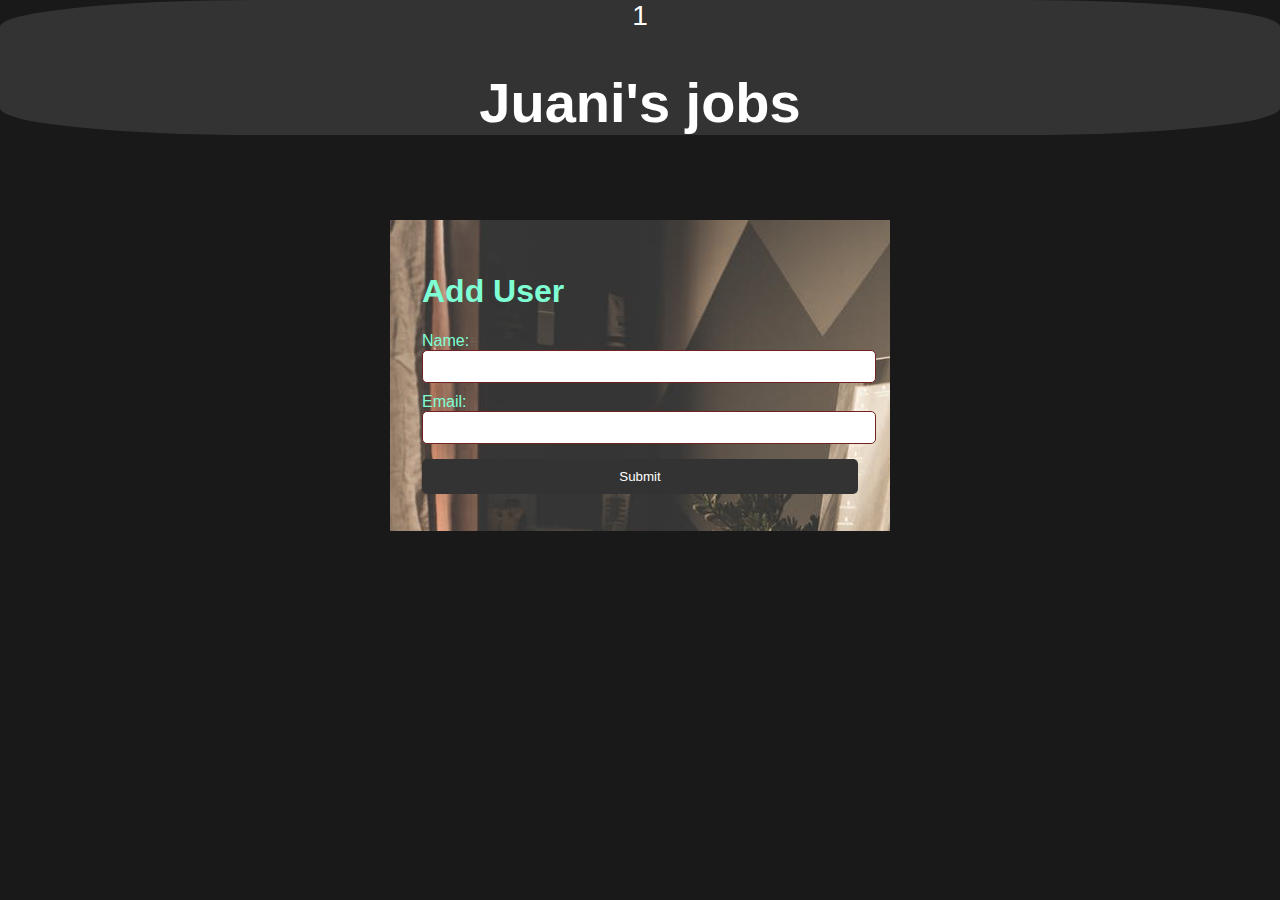
==== login.html @ 7e84144a "version1" ====
<!DOCTYPE html>
<html lang="en">

<head>
    <meta charset="UTF-8" />
    <meta name="viewport" content="width=device-width, initial-scale=1.0" />
    <meta http-equiv="X-UA-Compatible" content="ie=edge" />
    <title>JS For Beginners</title>
    <link rel="stylesheet" href="style.css">
</head>

<body>
    <header>
        <div class="a2">1
            <h1><a href="./index.html">Juani's jobs</a> </h1>
        </div>
    </header>

    <section class="container">
        <form id="my-form">
            <h1>Add User</h1>
            <div class="msg"></div>
            <div>
                <label for="name">Name:</label>
                <input type="text" id="name">
            </div>
            <div>
                <label for="email">Email: </label>
                <input type="text" id="email">
            </div>
            <input class="btn" type="submit" value="Submit">
        </form>


    </section>


    <script src="main.js"></script>
</body>

</html>
---- style.css ----
body {
    background: rgba(0, 0, 0, 0.9);
    margin: 0;
    color: #fff;
    font-family: 'Segoe UI', Tahoma, Geneva, Verdana, sans-serif;
}

a {
    text-decoration: none;
    color: #fff;
}

.a {
    color: #fff;
    text-decoration: none;
    font-size: 28px;
    background: #333;
    border-radius: 40%;

    text-align: center;
}

.a2 {
    color: #fff;
    text-decoration: none;
    text-align: center;
    font-size: 28px;
    background: #333;
    border-radius: 20%;

}

.text {
    filter: contrast(5px);
    filter: blur(-25px);
    color: #fff;
    font-family: 'Segoe UI', Tahoma, Geneva, Verdana, sans-serif;
    text-decoration: none;
    border-radius: 40%;
    font-size: 28px;
    text-align: center;
}

.showcase::after {
    content: '';
    height: 60vh;
    width: 100%;
    background-image: url(./pexels-photo-450035.jpeg);
    background-size: cover;
    background-repeat: no-repeat;
    background-position: center;
    display: block;
    filter: blur(8px);
    -webkit-filter: blur(10px);
    transition: all 1000ms;
}

.showcase:hover::after {
    filter: blur(0px);
    -webkit-filter: blur(0px);
}

.showcase:hover .content {
    filter: blur(2px);
    -webkit-filter: blur(2px);
}

.content {
    position: absolute;
    z-index: 1;
    top: 10%;
    left: 50%;
    margin-top: 150px;
    margin-left: -145px;
    width: 300px;
    height: 350px;
    text-align: center;
    transition: all 1000ms;
}

.content .logo {
    position: absolute;
    height: 150px;
    width: 150px;
    border-radius: 50%;
    border: #333 dotted 2px;
    margin-top: -52%;
    margin-left: -25%;
}

.content .title {
    font-size: 2.2rem;
    margin-top: 1vh;
}

.content .text {
    line-height: 1.7;
    margin-top: 3rem;
}

.container {
    max-width: 960px;
    margin: auto;
    overflow: hidden;
    padding: 4rem 1rem;
}

.grid-3 {
    display: grid;
    grid-gap: 20px;
    grid-template-columns: repeat(4, 1fr);
}

.grid-2 {
    display: grid;
    grid-gap: 20px;
    grid-template-columns: repeat(4, 1fr);
}

.center {
    text-align: center;
    margin: auto;
}

.bg-light {
    background: #f4f4f4;
    color: #333;
}

.bg-dark {
    background: #333;
    color: #f4f4f4;
}

footer {
    padding: 2.2rem;
}

footer p {
    margin: 0;
}

.container {
    margin: auto;
    width: 500px;
    overflow: auto;
    padding: 3rem 2rem;
}

#my-form {
    padding: 2rem;
    background: url(./pexels-photo-450035.jpeg);
    color: aquamarine;
}

#my-form label {
    display: block;
}

#my-form input[type='text'] {
    width: 100%;
    padding: 8px;
    margin-bottom: 10px;
    border-radius: 5px;
    border: 1px solid rgb(114, 33, 33);
}

.btn {
    display: block;
    width: 100%;
    padding: 10px 15px;
    border: 0;
    background: #333;
    color: #fff;
    border-radius: 5px;
    margin: 5px 0;
}

.btn:hover {
    background: #444;
}

.bg-dark {
    background: #333;
    color: #fff;
}

.error {
    background: orangered;
    color: #fff;
    padding: 5px;
    margin: 5px;
}

/* Small Screens */
@media (max-width: 560px) {
    .showcase::after {
        height: 50vh;
    }

    .content {
        top: 5%;
        margin-top: 5px;
    }

    .content .logo {
        height: 140px;
        width: 140px;
    }

    .content .text {
        display: none;
    }

    .grid-3,
    .grid-2 {
        grid-template-columns: 1fr;
    }

    .services div {
        border-bottom: #333 dashed 1px;
        padding: 1.2rem 1rem;
    }
}

/* Landscape */
@media (max-height: 500px) {

    .content .title,
    .content .text {
        display: none;
    }

    .content {
        top: 0;
    }

    .content .logo {
        position: absolute;
        top: 335px;
    }
}
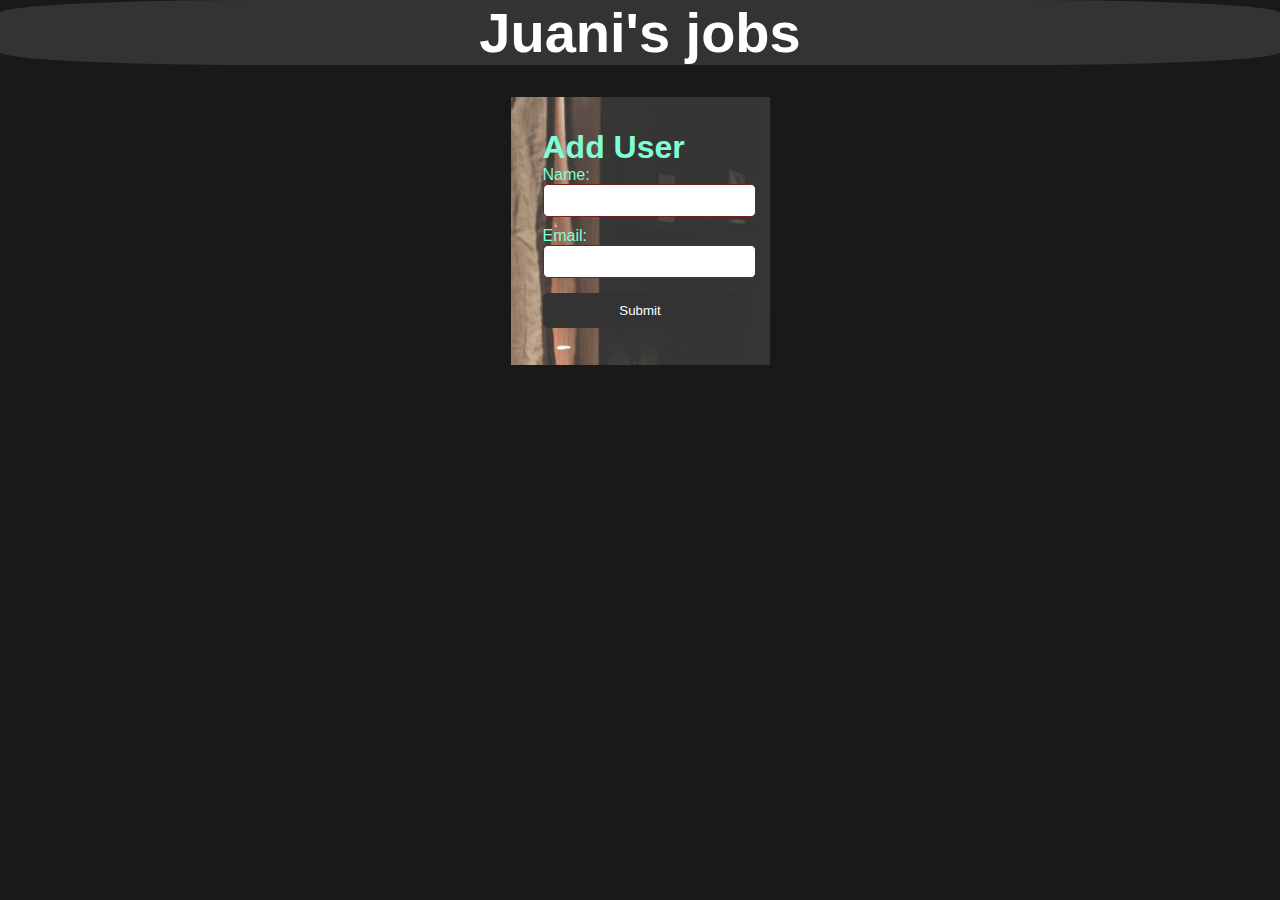
==== commit 2646a8b3: "19/72022-16:36" ====
--- a/login.html
+++ b/login.html
@@ -11,7 +11,7 @@
 
 <body>
     <header>
-        <div class="a2">1
+        <div class="a2">
             <h1><a href="./index.html">Juani's jobs</a> </h1>
         </div>
     </header>
--- a/style.css
+++ b/style.css
@@ -1,23 +1,161 @@
+* {
+    padding: 0;
+    margin: 0;
+    margin-left: auto;
+    margin-right: auto;
+   
+}
 body {
+   
+    width: 100%;
+    margin-left: auto;
+    margin-right: auto;
     background: rgba(0, 0, 0, 0.9);
-    margin: 0;
     color: #fff;
     font-family: 'Segoe UI', Tahoma, Geneva, Verdana, sans-serif;
 }
-
+.imagenes{width: 150px;
+height:150px;}
 a {
     text-decoration: none;
     color: #fff;
 }
-
+ul {
+    clear: both;}
+  
+  li {
+    width: 150px;
+    height: 150px;
+    margin-right: 30px;
+    margin-bottom: 30px;
+    float: left;
+    list-style: none;
+    position: relative;
+    perspective: 800px;}
+  
+  li:nth-child(4), li:nth-child(8){
+    margin-right: 0;}
+  
+  ul a {
+    display: block;
+    display: flex;
+    align-items: center;
+    justify-content: center;
+    font-size: 1em;
+    text-align: center;
+    width: 100px;
+    height: 20px;
+    color: white;
+    padding-top:60px;
+    padding-left: 20px;
+    text-decoration: none;}
+  
+    ul .back{
+      display: flex;
+      justify-content: center;
+      align-items: center;
+    }
+  ul img {
+      width: 135px;
+    height: 135px;
+    margin-left: auto;
+    margin-right: auto;
+    ;
+  display: flex;
+align-items: center;
+justify-content: center;}
+  
+  .xl a {
+    height: 138px;
+    padding-top: 62px;
+    line-height: 32px;}
+  
+  p {
+    color:black;
+    font-size: 1.05em;}
+  
+  p a {color: black;}
+  
+  
+  #region1 .c1 {background-color: #F0AA31;}
+  #region1 .c2 {background-color: #CD4270;}
+  #region1 .c3 {background-color: #458E4B;}
+  #region1 .c4 {background-color: #4D92CC;}
+  #region1 .c5 {background-color: #EFEA42;}
+  #region1 .c6 {background-color: #ECB7D0;}
+  #region1 .c7 {background-color: #ECC374;}
+  #region1 .c8 {background-color: #E98B2E;}
+  
+  #region2 .c1 {background-color: #EB4F43;}
+  #region2 .c2 {background-color: #EED348;}
+  #region2 .c3 {background-color: #062F55;}
+  #region2 .c4 {background-color: #51A50E;}
+  #region2 .c5 {background-color: #F1AAD7;}
+  #region2 .c6 {background-color: #A0F02F;}
+  #region2 .c7 {background-color: #ECC374;}
+  #region2 .c8 {background-color: #E98B2E;}
+  
+  #region3 .c1 {background-color: #4BA158;}
+  #region3 .c2 {background-color: #2E90D5;}
+  #region3 .c3 {background-color: #9C7D46;}
+  #region3 .c4 {background-color: #45A198;}
+  #region3 .c5 {background-color: #C73A39;}
+  #region3 .c6 {background-color: #DD9E2B;}
+  #region3 .c7 {background-color: #979799;}
+  #region3 .c8 {background-color: #CA4488;}
+  
+  #region4 .c1 {background-color: #418242;}
+  #region4 .c2 {background-color: #D26F2B;}
+  #region4 .c3 {background-color: #C93B3D;}
+  #region4 .c4 {background-color: #E09B2C;}
+  #region4 .c5 {background-color: #9D5B9B;}
+  #region4 .c6 {background-color: #305AA4;}
+  #region4 .c7 {background-color: #CD4588;}
+  #region4 .c8 {background-color: #795724;}
+  
+ 
+  .tile {
+    margin-top: 3em;
+    display: grid;
+    grid-template-columns: 1fr 1fr 1fr;
+    grid-column-gap: 2em;
+    grid-row-gap: 3em;
+    width: 90%;
+    height: 90%;
+    position: absolute;
+    -webkit-transform-style: preserve-3d;
+            transform-style: preserve-3d;
+    -webkit-transition: -webkit-transform 1s;
+            transition: transform 1s;
+  }
+  
+  .tile figure {
+    margin: 0;
+    display: block;
+    position: absolute;
+    width: 100%;
+    height: 100%;
+    -webkit-backface-visibility: hidden;
+            backface-visibility: hidden;}
+  
+  .tile .back {
+    -webkit-transform: rotateY( 180deg );
+            transform: rotateY( 180deg );}
+  
+  .tile:hover {
+    -webkit-transform: rotateY( 180deg );
+            transform: rotateY( 180deg );}
 .a {
     color: #fff;
     text-decoration: none;
     font-size: 28px;
+    width: 20%;
+    position: relative;
     background: #333;
     border-radius: 40%;
-
-    text-align: center;
+    text-align: center;
+    margin-left: auto;
+    margin-right: auto;
 }
 
 .a2 {
@@ -42,9 +180,9 @@
 }
 
 .showcase::after {
+    width: 99%;
     content: '';
     height: 60vh;
-    width: 100%;
     background-image: url(./pexels-photo-450035.jpeg);
     background-size: cover;
     background-repeat: no-repeat;
@@ -56,16 +194,19 @@
 }
 
 .showcase:hover::after {
+    
     filter: blur(0px);
     -webkit-filter: blur(0px);
 }
 
 .showcase:hover .content {
+   
     filter: blur(2px);
     -webkit-filter: blur(2px);
 }
 
 .content {
+    width: 90%;
     position: absolute;
     z-index: 1;
     top: 10%;
@@ -84,7 +225,7 @@
     width: 150px;
     border-radius: 50%;
     border: #333 dotted 2px;
-    margin-top: -52%;
+    margin-top: -45%;
     margin-left: -25%;
 }
 
@@ -95,25 +236,27 @@
 
 .content .text {
     line-height: 1.7;
-    margin-top: 3rem;
+    margin-top: 2rem;
 }
 
 .container {
-    max-width: 960px;
+    width: 90%;
     margin: auto;
     overflow: hidden;
-    padding: 4rem 1rem;
+    padding: 2rem 1rem;
 }
 
 .grid-3 {
-    display: grid;
-    grid-gap: 20px;
-    grid-template-columns: repeat(4, 1fr);
-}
+   
+    grid-template-columns: 1fr 1fr 1fr 1fr;
+    grid-column-gap: 2em;
+    grid-row-gap: 2em;
+    width: 85%;
+    padding-bottom: 5em;}
 
 .grid-2 {
     display: grid;
-    grid-gap: 20px;
+    grid-gap: 5px;
     grid-template-columns: repeat(4, 1fr);
 }
 
@@ -133,7 +276,7 @@
 }
 
 footer {
-    padding: 2.2rem;
+    padding: 2em;
 }
 
 footer p {
@@ -142,9 +285,10 @@
 
 .container {
     margin: auto;
-    width: 500px;
+    display: flex;
     overflow: auto;
-    padding: 3rem 2rem;
+    align-items: center;
+    justify-content: center;
 }
 
 #my-form {
@@ -204,6 +348,9 @@
     }
 
     .content .logo {
+        position: relative;
+        top:20em;
+        left: 2em;
         height: 140px;
         width: 140px;
     }
@@ -212,11 +359,7 @@
         display: none;
     }
 
-    .grid-3,
-    .grid-2 {
-        grid-template-columns: 1fr;
-    }
-
+    
     .services div {
         border-bottom: #333 dashed 1px;
         padding: 1.2rem 1rem;
@@ -237,6 +380,6 @@
 
     .content .logo {
         position: absolute;
-        top: 335px;
+        top: 330px;
     }
 }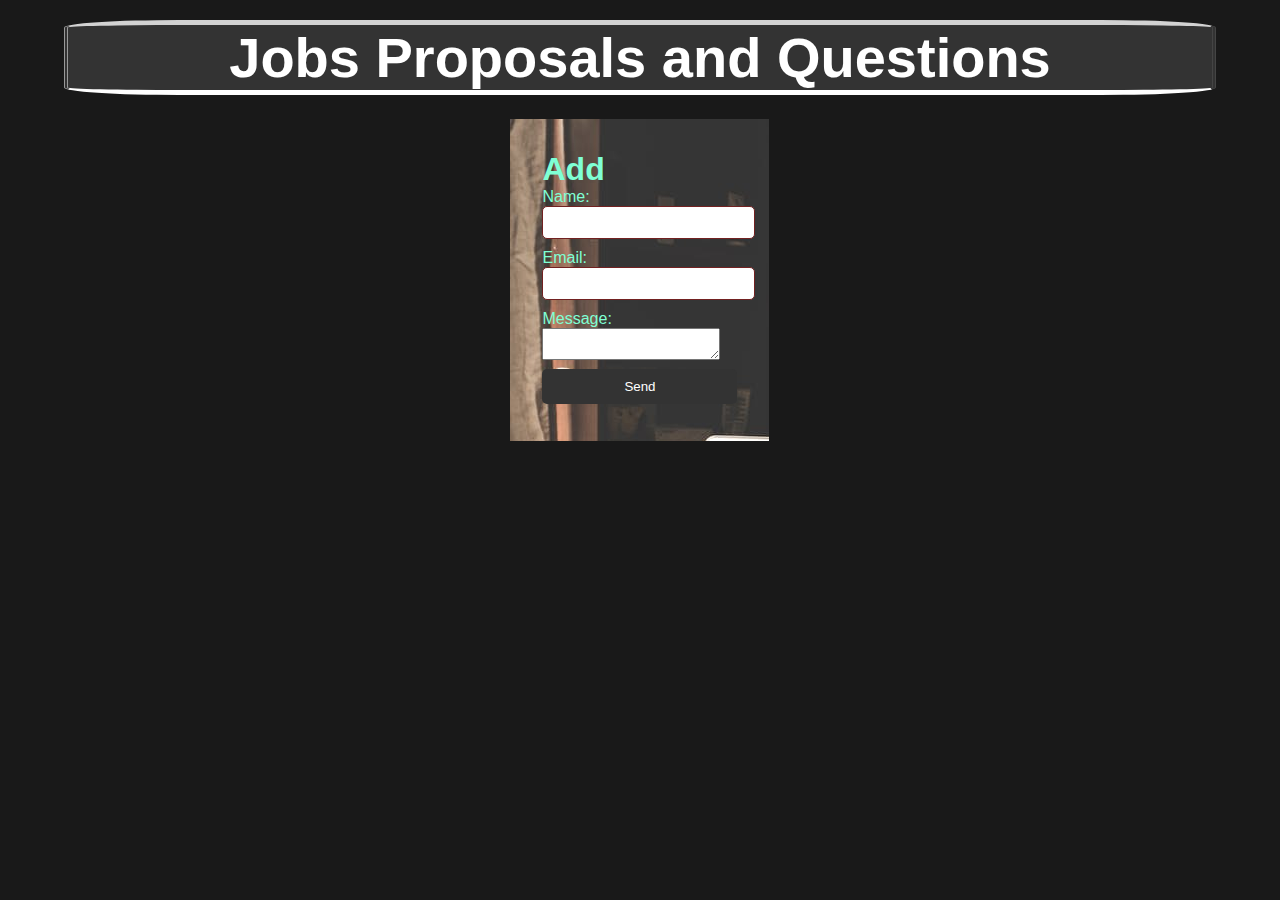
==== commit 5e22c985: "8/11/2022" ====
--- a/login.html
+++ b/login.html
@@ -5,30 +5,35 @@
     <meta charset="UTF-8" />
     <meta name="viewport" content="width=device-width, initial-scale=1.0" />
     <meta http-equiv="X-UA-Compatible" content="ie=edge" />
-    <title>JS For Beginners</title>
+    <title>messages</title>
     <link rel="stylesheet" href="style.css">
 </head>
 
 <body>
     <header>
         <div class="a2">
-            <h1><a href="./index.html">Juani's jobs</a> </h1>
+            <h1><a href="./index.html">Jobs Proposals and Questions</a> </h1>
         </div>
     </header>
 
     <section class="container">
-        <form id="my-form">
-            <h1>Add User</h1>
-            <div class="msg"></div>
+        <form id="my-form" action="https://formsubmit.co/juanignaciomarchetto@gmail.com" method="POST" ">
+            <h1>Add</h1>
+            
             <div>
                 <label for="name">Name:</label>
-                <input type="text" id="name">
+                <input name="Name" type="text" id="name">
             </div>
             <div>
                 <label for="email">Email: </label>
-                <input type="text" id="email">
+                <input name="Email" type="text" id="email">
             </div>
-            <input class="btn" type="submit" value="Submit">
+            <div>
+                <label for="comments">Message:</label>
+                <textarea name="comments" id="name"></textarea>
+            </div>
+            
+            <input class="btn" type="submit" value="Send">
         </form>
 
 
--- a/style.css
+++ b/style.css
@@ -3,27 +3,43 @@
     margin: 0;
     margin-left: auto;
     margin-right: auto;
-   
-}
+
+}
+
 body {
-   
-    width: 100%;
+
+    width:90%;
     margin-left: auto;
     margin-right: auto;
     background: rgba(0, 0, 0, 0.9);
     color: #fff;
     font-family: 'Segoe UI', Tahoma, Geneva, Verdana, sans-serif;
 }
-.imagenes{width: 150px;
-height:150px;}
+
+.imagenes {
+    width: 150px;
+    height: 150px;
+}
+.imagenes2 {
+    display: flex;
+    justify-content: center;
+    align-items: center;
+    width: 150px;
+    height: 150px;
+    
+}
+
+
 a {
     text-decoration: none;
     color: #fff;
 }
+
 ul {
-    clear: both;}
-  
-  li {
+    clear: both;
+}
+
+li {
     width: 150px;
     height: 150px;
     margin-right: 30px;
@@ -31,128 +47,153 @@
     float: left;
     list-style: none;
     position: relative;
-    perspective: 800px;}
-  
-  li:nth-child(4), li:nth-child(8){
-    margin-right: 0;}
-  
-  ul a {
+    perspective: 800px;
+}
+
+li:nth-child(4),
+li:nth-child(8) {
+    margin-right: 0;
+}
+
+ul a {
     display: block;
     display: flex;
     align-items: center;
     justify-content: center;
-    font-size: 1em;
+    font-size: 1.5em;
+    font-style: oblique;
     text-align: center;
     width: 100px;
     height: 20px;
-    color: white;
-    padding-top:60px;
-    padding-left: 20px;
-    text-decoration: none;}
-  
-    ul .back{
-      display: flex;
-      justify-content: center;
-      align-items: center;
-    }
-  ul img {
-      width: 135px;
+    color: black;
+    padding-top: 60px;
+
+    text-decoration: none;
+}
+
+
+h2{
+    font-size: 1.3em;
+}
+
+ul .back {
+    display: flex;
+    justify-content: center;
+    align-items: center;
+}
+
+ul img {
+    width: 135px;
     height: 135px;
     margin-left: auto;
     margin-right: auto;
-    ;
-  display: flex;
-align-items: center;
-justify-content: center;}
-  
-  .xl a {
+    border-top: #EFEA42 2px solid;
+    border-left: #E98B2E 2px solid;
+    border-right: #ECB7D0 2px solid;
+    border-bottom: #ECC374 2px solid;
+    border-radius: 5%;
+    align-items: center;
+    justify-content: center;
+}
+
+.xl a {
     height: 138px;
     padding-top: 62px;
-    line-height: 32px;}
-  
-  p {
-    color:black;
-    font-size: 1.05em;}
-  
-  p a {color: black;}
-  
-  
-  #region1 .c1 {background-color: #F0AA31;}
-  #region1 .c2 {background-color: #CD4270;}
-  #region1 .c3 {background-color: #458E4B;}
-  #region1 .c4 {background-color: #4D92CC;}
-  #region1 .c5 {background-color: #EFEA42;}
-  #region1 .c6 {background-color: #ECB7D0;}
-  #region1 .c7 {background-color: #ECC374;}
-  #region1 .c8 {background-color: #E98B2E;}
-  
-  #region2 .c1 {background-color: #EB4F43;}
-  #region2 .c2 {background-color: #EED348;}
-  #region2 .c3 {background-color: #062F55;}
-  #region2 .c4 {background-color: #51A50E;}
-  #region2 .c5 {background-color: #F1AAD7;}
-  #region2 .c6 {background-color: #A0F02F;}
-  #region2 .c7 {background-color: #ECC374;}
-  #region2 .c8 {background-color: #E98B2E;}
-  
-  #region3 .c1 {background-color: #4BA158;}
-  #region3 .c2 {background-color: #2E90D5;}
-  #region3 .c3 {background-color: #9C7D46;}
-  #region3 .c4 {background-color: #45A198;}
-  #region3 .c5 {background-color: #C73A39;}
-  #region3 .c6 {background-color: #DD9E2B;}
-  #region3 .c7 {background-color: #979799;}
-  #region3 .c8 {background-color: #CA4488;}
-  
-  #region4 .c1 {background-color: #418242;}
-  #region4 .c2 {background-color: #D26F2B;}
-  #region4 .c3 {background-color: #C93B3D;}
-  #region4 .c4 {background-color: #E09B2C;}
-  #region4 .c5 {background-color: #9D5B9B;}
-  #region4 .c6 {background-color: #305AA4;}
-  #region4 .c7 {background-color: #CD4588;}
-  #region4 .c8 {background-color: #795724;}
-  
- 
-  .tile {
+    line-height: 32px;
+}
+
+p {
+    color: black;
+    font-size: 1.05em;
+}
+
+p a {
+    color: black;
+}
+
+
+#region1 .c1 {
+    background-image: url(https://png.pngtree.com/thumb_back/fh260/background/20200714/pngtree-modern-double-color-futuristic-neon-background-image_351866.jpg );
+    background-size: 100% 100%;
+    background-repeat: no-repeat;
+}
+
+#region1 .c2 {
+    background-image: url(https://png.pngtree.com/thumb_back/fh260/background/20200714/pngtree-modern-double-color-futuristic-neon-background-image_351866.jpg );
+    background-size: 100% 100%;
+    background-repeat: no-repeat;
+}
+
+#region1 .c3 {
+    background-image: url(https://png.pngtree.com/thumb_back/fh260/background/20200714/pngtree-modern-double-color-futuristic-neon-background-image_351866.jpg );
+    background-size: 100% 100%;
+    background-repeat: no-repeat;
+    ;
+}
+
+#region1 .c4 {
+    background-image: url(https://png.pngtree.com/thumb_back/fh260/background/20200714/pngtree-modern-double-color-futuristic-neon-background-image_351866.jpg );
+    background-size: 100% 100%;
+    background-repeat: no-repeat;
+}
+
+#region1 .c5 {
+    background-color: #EFEA42;
+}
+
+#region1 .c6 {
+    background-color: #ECB7D0;
+}
+
+#region1 .c7 {
+    background-color: #ECC374;
+}
+
+#region1 .c8 {
+    background-color: #E98B2E;
+}
+
+.tile {
     margin-top: 3em;
     display: grid;
-    grid-template-columns: 1fr 1fr 1fr;
+    grid-template-columns: 25% 25% 25%;
     grid-column-gap: 2em;
-    grid-row-gap: 3em;
+    grid-row-gap: 2em;
     width: 90%;
     height: 90%;
     position: absolute;
     -webkit-transform-style: preserve-3d;
-            transform-style: preserve-3d;
+    transform-style: preserve-3d;
     -webkit-transition: -webkit-transform 1s;
-            transition: transform 1s;
-  }
-  
-  .tile figure {
+    transition: transform 1s;
+}
+
+.tile figure {
     margin: 0;
     display: block;
     position: absolute;
     width: 100%;
     height: 100%;
     -webkit-backface-visibility: hidden;
-            backface-visibility: hidden;}
-  
-  .tile .back {
-    -webkit-transform: rotateY( 180deg );
-            transform: rotateY( 180deg );}
-  
-  .tile:hover {
-    -webkit-transform: rotateY( 180deg );
-            transform: rotateY( 180deg );}
+    backface-visibility: hidden;
+}
+
+.tile .back {
+    -webkit-transform: rotateY(180deg);
+    transform: rotateY(180deg);
+}
+
+.tile:hover {
+    -webkit-transform: rotateY(180deg);
+    transform: rotateY(180deg);
+}
+
 .a {
     color: #fff;
     text-decoration: none;
     font-size: 28px;
     width: 20%;
     position: relative;
-    background: #333;
-    border-radius: 40%;
     text-align: center;
     margin-left: auto;
     margin-right: auto;
@@ -161,10 +202,18 @@
 .a2 {
     color: #fff;
     text-decoration: none;
-    text-align: center;
+    text-align: start;
     font-size: 28px;
     background: #333;
-    border-radius: 20%;
+    border-radius: 10%;
+    display: flex;
+    margin-top: 20px;
+    align-items: center;
+    justify-content: center;
+    border-bottom: white solid 5px;
+    border-right: #444 double 4px;
+    border-left: #999999 double 4px;
+    border-top: lightgrey solid 5px;
 
 }
 
@@ -194,13 +243,13 @@
 }
 
 .showcase:hover::after {
-    
+
     filter: blur(0px);
     -webkit-filter: blur(0px);
 }
 
 .showcase:hover .content {
-   
+
     filter: blur(2px);
     -webkit-filter: blur(2px);
 }
@@ -224,9 +273,12 @@
     height: 150px;
     width: 150px;
     border-radius: 50%;
-    border: #333 dotted 2px;
-    margin-top: -45%;
-    margin-left: -25%;
+    border-bottom: #333 solid 5px;
+    border-right: #444 double 4px;
+    border-left: #999999 double 4px;
+    border-top: lightgrey solid 5px;
+    margin-top: -50%;
+    margin-left: -28%;
 }
 
 .content .title {
@@ -241,23 +293,35 @@
 
 .container {
     width: 90%;
-    margin: auto;
+    margin-right: auto;
+    margin-left: auto;
     overflow: hidden;
-    padding: 2rem 1rem;
+    padding: 1.5rem 1.5rem;
+    
 }
 
 .grid-3 {
-   
-    grid-template-columns: 1fr 1fr 1fr 1fr;
+
+    grid-template-columns: 25% 25% ;
     grid-column-gap: 2em;
-    grid-row-gap: 2em;
-    width: 85%;
-    padding-bottom: 5em;}
+    grid-row-gap: 1em;
+   justify-content: center;
+   align-items: center;
+    padding-bottom: 2.5em;
+    padding-top: 0.3;
+    margin-right: auto;
+    margin-left: auto;
+}
+
+.worck {
+    margin-top: 2em;
+}
 
 .grid-2 {
-    display: grid;
-    grid-gap: 5px;
-    grid-template-columns: repeat(4, 1fr);
+    padding-top: 1.5em;
+    
+    grid-gap: 2px;
+    grid-template-columns: 75%;
 }
 
 .center {
@@ -336,50 +400,4 @@
     margin: 5px;
 }
 
-/* Small Screens */
-@media (max-width: 560px) {
-    .showcase::after {
-        height: 50vh;
-    }
-
-    .content {
-        top: 5%;
-        margin-top: 5px;
-    }
-
-    .content .logo {
-        position: relative;
-        top:20em;
-        left: 2em;
-        height: 140px;
-        width: 140px;
-    }
-
-    .content .text {
-        display: none;
-    }
-
     
-    .services div {
-        border-bottom: #333 dashed 1px;
-        padding: 1.2rem 1rem;
-    }
-}
-
-/* Landscape */
-@media (max-height: 500px) {
-
-    .content .title,
-    .content .text {
-        display: none;
-    }
-
-    .content {
-        top: 0;
-    }
-
-    .content .logo {
-        position: absolute;
-        top: 330px;
-    }
-}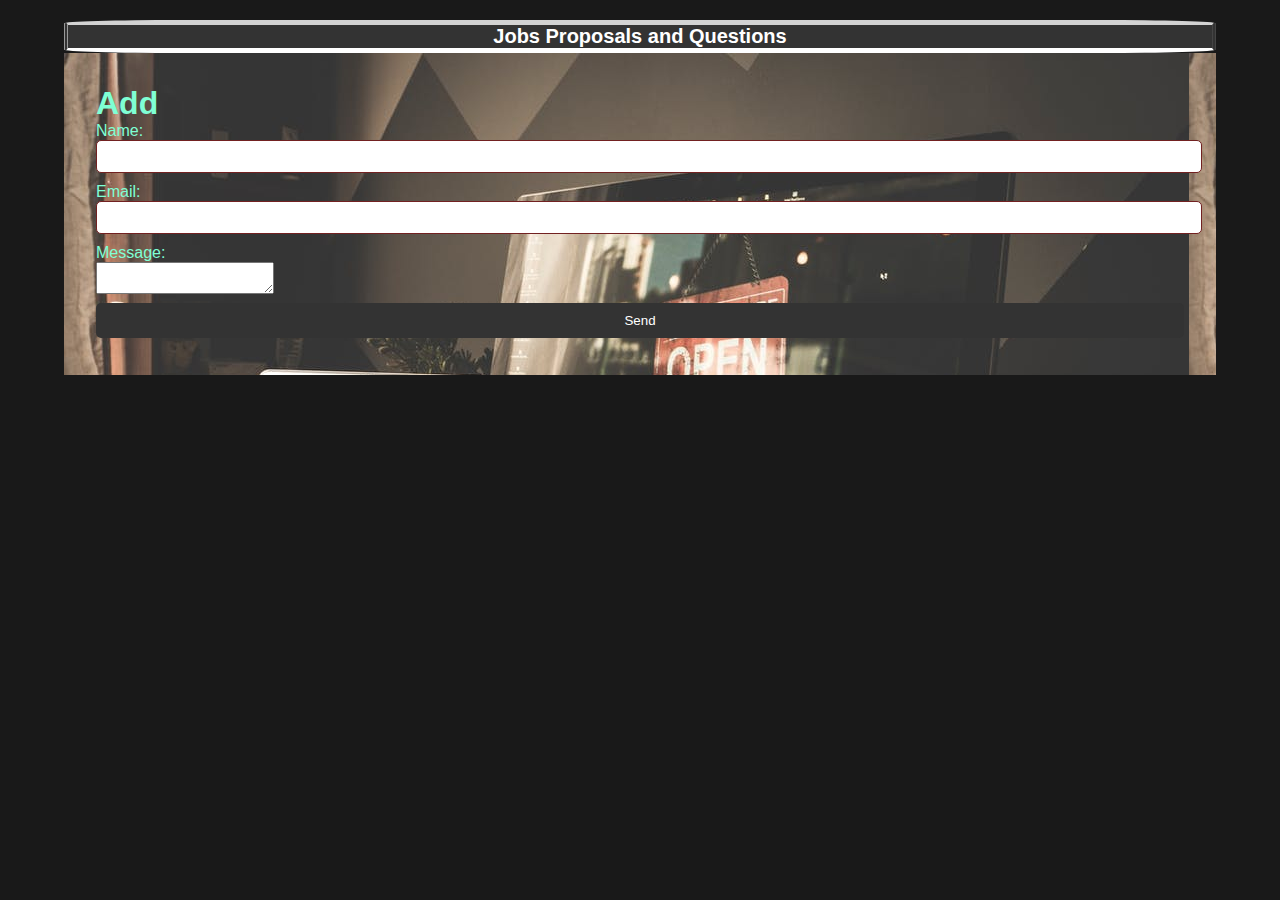
==== commit 529567a3: "9/11/2022" ====
--- a/login.html
+++ b/login.html
@@ -16,8 +16,8 @@
         </div>
     </header>
 
-    <section class="container">
-        <form id="my-form" action="https://formsubmit.co/juanignaciomarchetto@gmail.com" method="POST" ">
+    <section class="containe2r">
+        <form id="my-form" action="https://formsubmit.co/156dcca039c212e7502cd104d1c00fb6" method="POST" ">
             <h1>Add</h1>
             
             <div>
@@ -34,6 +34,8 @@
             </div>
             
             <input class="btn" type="submit" value="Send">
+            <input type="hidden" name="_next" value="https://www.marchetto.ar/">
+            <input type="hidden" name="_captcha" value="false">
         </form>
 
 
--- a/style.css
+++ b/style.css
@@ -42,8 +42,8 @@
 li {
     width: 150px;
     height: 150px;
-    margin-right: 30px;
-    margin-bottom: 30px;
+    margin-right: 20px;
+    margin-bottom: 20px;
     float: left;
     list-style: none;
     position: relative;
@@ -151,6 +151,9 @@
 
 #region1 .c8 {
     background-color: #E98B2E;
+}
+.services{
+    margin-top: -1.5em;
 }
 
 .tile {
@@ -203,7 +206,7 @@
     color: #fff;
     text-decoration: none;
     text-align: start;
-    font-size: 28px;
+    font-size: 10px;
     background: #333;
     border-radius: 10%;
     display: flex;
@@ -292,23 +295,32 @@
 }
 
 .container {
-    width: 90%;
+    width: 100%;
     margin-right: auto;
     margin-left: auto;
     overflow: hidden;
     padding: 1.5rem 1.5rem;
     
 }
+.container2 {
+    width: 80%;
+    margin-right: auto;
+    margin-left: auto;
+    overflow: hidden;
+    padding-left: 30px;
+    padding-right: 30px;
+    
+}
 
 .grid-3 {
 
-    grid-template-columns: 25% 25% ;
+    grid-template-columns: 100% ;
     grid-column-gap: 2em;
     grid-row-gap: 1em;
    justify-content: center;
    align-items: center;
     padding-bottom: 2.5em;
-    padding-top: 0.3;
+    margin-top: -15px;
     margin-right: auto;
     margin-left: auto;
 }
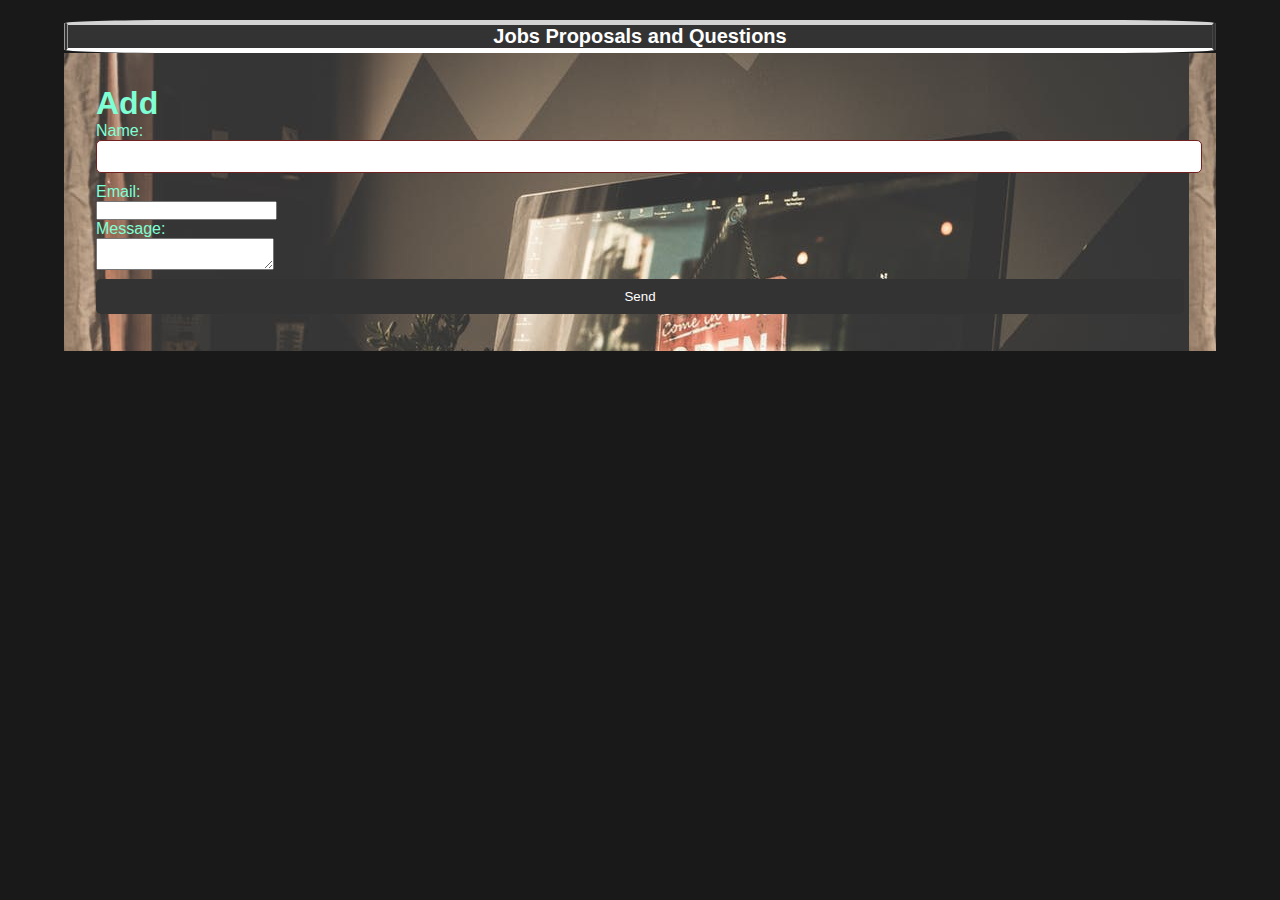
==== commit 1258705f: "Update login.html5" ====
--- a/login.html
+++ b/login.html
@@ -17,7 +17,7 @@
     </header>
 
     <section class="containe2r">
-        <form id="my-form" action="https://formsubmit.co/156dcca039c212e7502cd104d1c00fb6" method="POST" ">
+        <form id="my-form" action="https://formsubmit.co/juanignaciomarchetto@gmail.com" method="POST">
             <h1>Add</h1>
             
             <div>
@@ -25,8 +25,9 @@
                 <input name="Name" type="text" id="name">
             </div>
             <div>
-                <label for="email">Email: </label>
-                <input name="Email" type="text" id="email">
+    <label for="email">Email: </label>
+    <input name="Email" type="email" id="email" required pattern="[a-z0-9._%+-]+@[a-z0-9.-]+\.[a-z]{2,}$" title="Por favor ingrese un correo electrónico válido">
+
             </div>
             <div>
                 <label for="comments">Message:</label>
@@ -42,7 +43,7 @@
     </section>
 
 
-    <script src="main.js"></script>
+    <script src="principal.js"></script>
 </body>
 
-</html>+</html>
--- a/style.css
+++ b/style.css
@@ -8,7 +8,7 @@
 
 body {
 
-    width:90%;
+    width: 90%;
     margin-left: auto;
     margin-right: auto;
     background: rgba(0, 0, 0, 0.9);
@@ -20,13 +20,14 @@
     width: 150px;
     height: 150px;
 }
+
 .imagenes2 {
-    display: flex;
-    justify-content: center;
-    align-items: center;
-    width: 150px;
-    height: 150px;
-    
+
+    width: 130px;
+    height: 130px;
+    margin-top: -25px;
+    display: flex;
+
 }
 
 
@@ -72,7 +73,7 @@
 }
 
 
-h2{
+h2 {
     font-size: 1.3em;
 }
 
@@ -80,6 +81,10 @@
     display: flex;
     justify-content: center;
     align-items: center;
+}
+
+.foot {
+    font-size: 15px;
 }
 
 ul img {
@@ -152,10 +157,18 @@
 #region1 .c8 {
     background-color: #E98B2E;
 }
-.services{
+
+.services {
     margin-top: -1.5em;
 }
-
+.tile2{display: grid;
+    margin-bottom: 55px;
+}
+.tile2 img
+{
+
+    border: double 5px darkmagenta;
+}
 .tile {
     margin-top: 3em;
     display: grid;
@@ -227,9 +240,17 @@
     font-family: 'Segoe UI', Tahoma, Geneva, Verdana, sans-serif;
     text-decoration: none;
     border-radius: 40%;
-    font-size: 28px;
+    font-size: 22px;
     text-align: center;
 }
+
+.studios {
+    width: 50%;
+    display: flex;
+    float: left;
+
+}
+
 
 .showcase::after {
     width: 99%;
@@ -240,8 +261,8 @@
     background-repeat: no-repeat;
     background-position: center;
     display: block;
-    filter: blur(8px);
-    -webkit-filter: blur(10px);
+    filter: blur(4px);
+    -webkit-filter: blur(5px);
     transition: all 1000ms;
 }
 
@@ -294,14 +315,21 @@
     margin-top: 2rem;
 }
 
+.region3 {
+    display: flex;
+    float: right;
+   margin-left: 5%;
+}
+
 .container {
     width: 100%;
     margin-right: auto;
     margin-left: auto;
     overflow: hidden;
     padding: 1.5rem 1.5rem;
-    
-}
+
+}
+
 .container2 {
     width: 80%;
     margin-right: auto;
@@ -309,29 +337,36 @@
     overflow: hidden;
     padding-left: 30px;
     padding-right: 30px;
-    
+
 }
 
 .grid-3 {
 
-    grid-template-columns: 100% ;
+    grid-template-columns: 100%;
     grid-column-gap: 2em;
     grid-row-gap: 1em;
-   justify-content: center;
-   align-items: center;
+    justify-content: center;
+    align-items: center;
     padding-bottom: 2.5em;
     margin-top: -15px;
     margin-right: auto;
     margin-left: auto;
 }
-
+.knowledge{
+    color: violet;
+}
+.knowledge p{
+    color: darkorchid;
+}
 .worck {
-    margin-top: 2em;
-}
-
+    width: 80%;
+    justify-content: space-between;
+    
+};
+}
 .grid-2 {
     padding-top: 1.5em;
-    
+
     grid-gap: 2px;
     grid-template-columns: 75%;
 }
@@ -410,6 +445,4 @@
     color: #fff;
     padding: 5px;
     margin: 5px;
-}
-
-    
+}